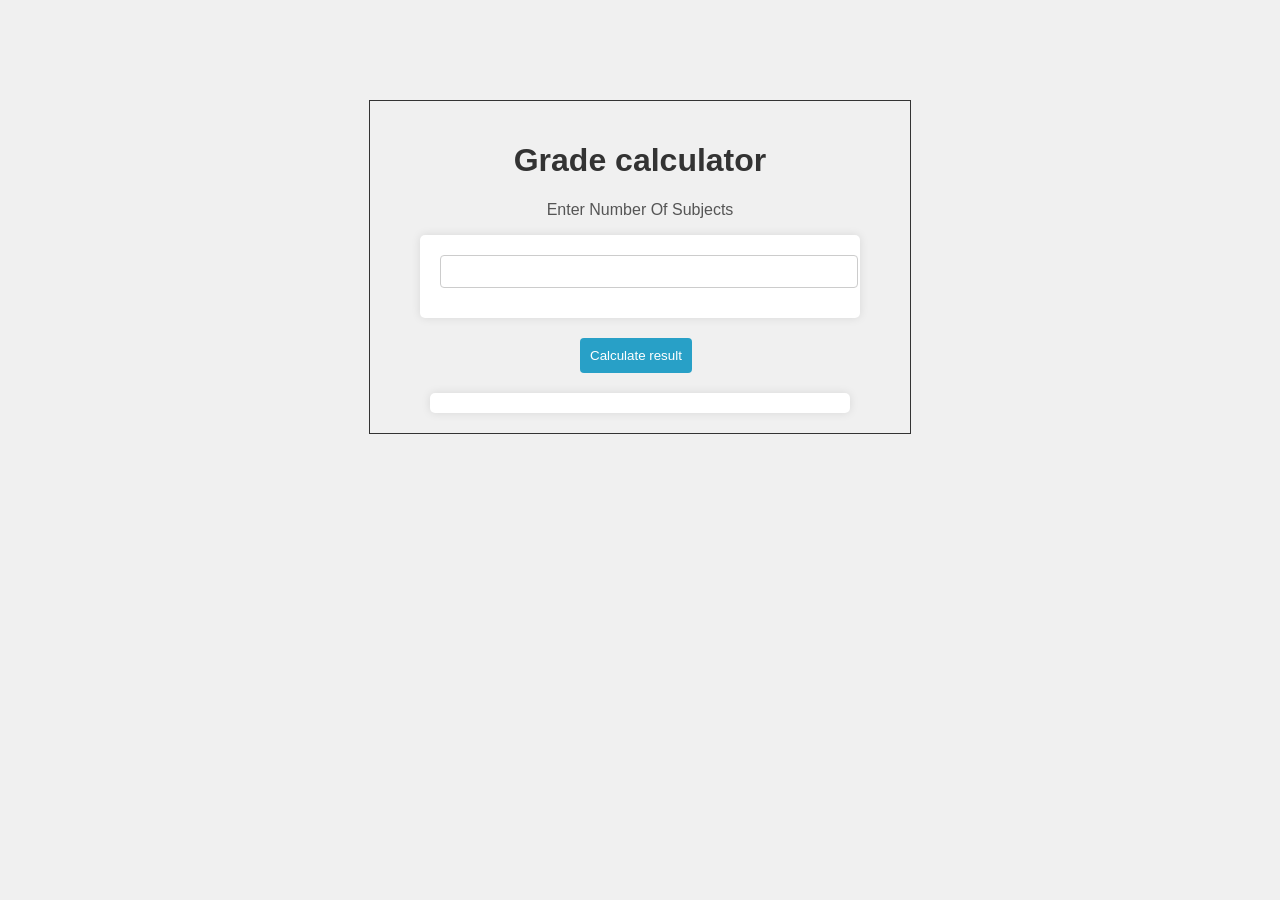
==== experiment1/index.html @ 24646361 "commit" ====
<!DOCTYPE html>
<html lang="en">
<head>
  <meta charset="UTF-8">
  <meta name="viewport" content="width=device-width, initial-scale=1.0">
  <title>Grade Calculator</title>
  <link rel="stylesheet" href="exp1.css">
</head>
<body>
  
  <h1>Grade calculator</h1>
  <p>Enter Number Of Subjects</p>
  <form action="#">
    <input type="number" id="subjects">
  </form>
  <button onclick="CalculateResult()">Calculate result</button>
  <div id="result"></div>


  <script src="exp1.js"></script>

</body>
</html>
---- experiment1/exp1.css ----
body {
    font-family: Arial, sans-serif;
    margin: 0 auto;
    padding: 20px;
    background-color: #f0f0f0;
    align-items: center;
    border: #333 solid 1px;
    display: block;    
    width: 500px;    
    margin-top: 100px;  
}

h1 {
    color: #333;
    text-align: center;

}
p {
    color: #555;
    text-align: center;
}
form {
    background-color: #fff;
    padding: 20px;
    border-radius: 5px;
    box-shadow: 0 0 10px rgba(0, 0, 0, 0.1);
    max-width: 400px;
    margin: auto;
}

label {
    display: block;
    margin-bottom: 5px;
    color: #555;
}

input[type="number"] {
    width: 100%;
    padding: 8px;
    margin-bottom: 10px;
    border: 1px solid #ccc;
    border-radius: 4px;
}

button {
  
    padding: 10px;
    background-color: #28a0c7;
    color: white;
    border: none;
    border-radius: 4px;
    display: flex;
    margin: 20px ;
    margin-left: 190px;
    cursor: pointer;

    
}
button:hover {
    background-color: #218838;
}

#result {
    margin-top: 20px;
    padding: 10px;
    background-color: #fff;
    border-radius: 5px;
    box-shadow: 0 0 10px rgba(0, 0, 0, 0.1);
    text-align: center;
    width: 400px;
    margin: auto;
    align-items: center;
}
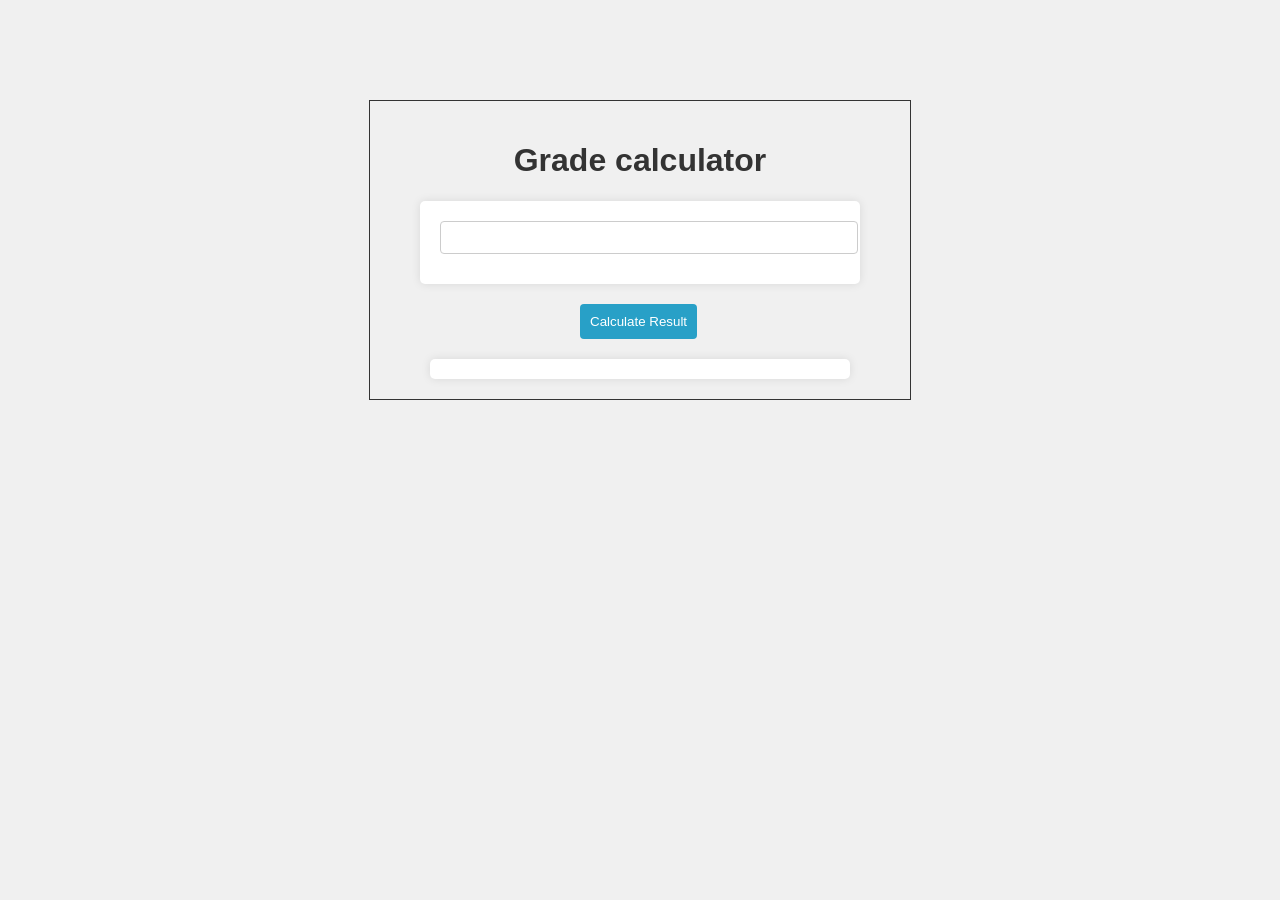
==== commit 152fa4de: "commit changes" ====
--- a/experiment1/index.html
+++ b/experiment1/index.html
@@ -1,23 +1,19 @@
 <!DOCTYPE html>
 <html lang="en">
 <head>
-  <meta charset="UTF-8">
-  <meta name="viewport" content="width=device-width, initial-scale=1.0">
-  <title>Grade Calculator</title>
-  <link rel="stylesheet" href="exp1.css">
+    <meta charset="UTF-8">
+    <meta name="viewport" content="width=device-width, initial-scale=1.0">
+    <link rel="stylesheet" href="style.css">
+    <title>Experiment 1</title>
 </head>
 <body>
-  
-  <h1>Grade calculator</h1>
-  <p>Enter Number Of Subjects</p>
-  <form action="#">
-    <input type="number" id="subjects">
-  </form>
-  <button onclick="CalculateResult()">Calculate result</button>
-  <div id="result"></div>
-
-
-  <script src="exp1.js"></script>
-
+    <h1>Grade calculator</h1>
+    <form action="#">
+        <input type="number" 
+               id="subjects" >      
+    </form>
+    <button onclick = "calculateResult()">Calculate Result</button>
+    <div id="result"></div>
+    <script src="script.js"></script>
 </body>
 </html>
--- a/experiment1/style.css
+++ b/experiment1/style.css
@@ -0,0 +1,73 @@
+body {
+    font-family: Arial, sans-serif;
+    margin: 0 auto;
+    padding: 20px;
+    background-color: #f0f0f0;
+    align-items: center;
+    border: #333 solid 1px;
+    display: block;    
+    width: 500px;    
+    margin-top: 100px;  
+}
+
+h1 {
+    color: #333;
+    text-align: center;
+
+}
+p {
+    color: #555;
+    text-align: center;
+}
+form {
+    background-color: #fff;
+    padding: 20px;
+    border-radius: 5px;
+    box-shadow: 0 0 10px rgba(0, 0, 0, 0.1);
+    max-width: 400px;
+    margin: auto;
+}
+
+label {
+    display: block;
+    margin-bottom: 5px;
+    color: #555;
+}
+
+input[type="number"] {
+    width: 100%;
+    padding: 8px;
+    margin-bottom: 10px;
+    border: 1px solid #ccc;
+    border-radius: 4px;
+}
+
+button {
+  
+    padding: 10px;
+    background-color: #28a0c7;
+    color: white;
+    border: none;
+    border-radius: 4px;
+    display: flex;
+    margin: 20px ;
+    margin-left: 190px;
+    cursor: pointer;
+
+    
+}
+button:hover {
+    background-color: #218838;
+}
+
+#result {
+    margin-top: 20px;
+    padding: 10px;
+    background-color: #fff;
+    border-radius: 5px;
+    box-shadow: 0 0 10px rgba(0, 0, 0, 0.1);
+    text-align: center;
+    width: 400px;
+    margin: auto;
+    align-items: center;
+}
